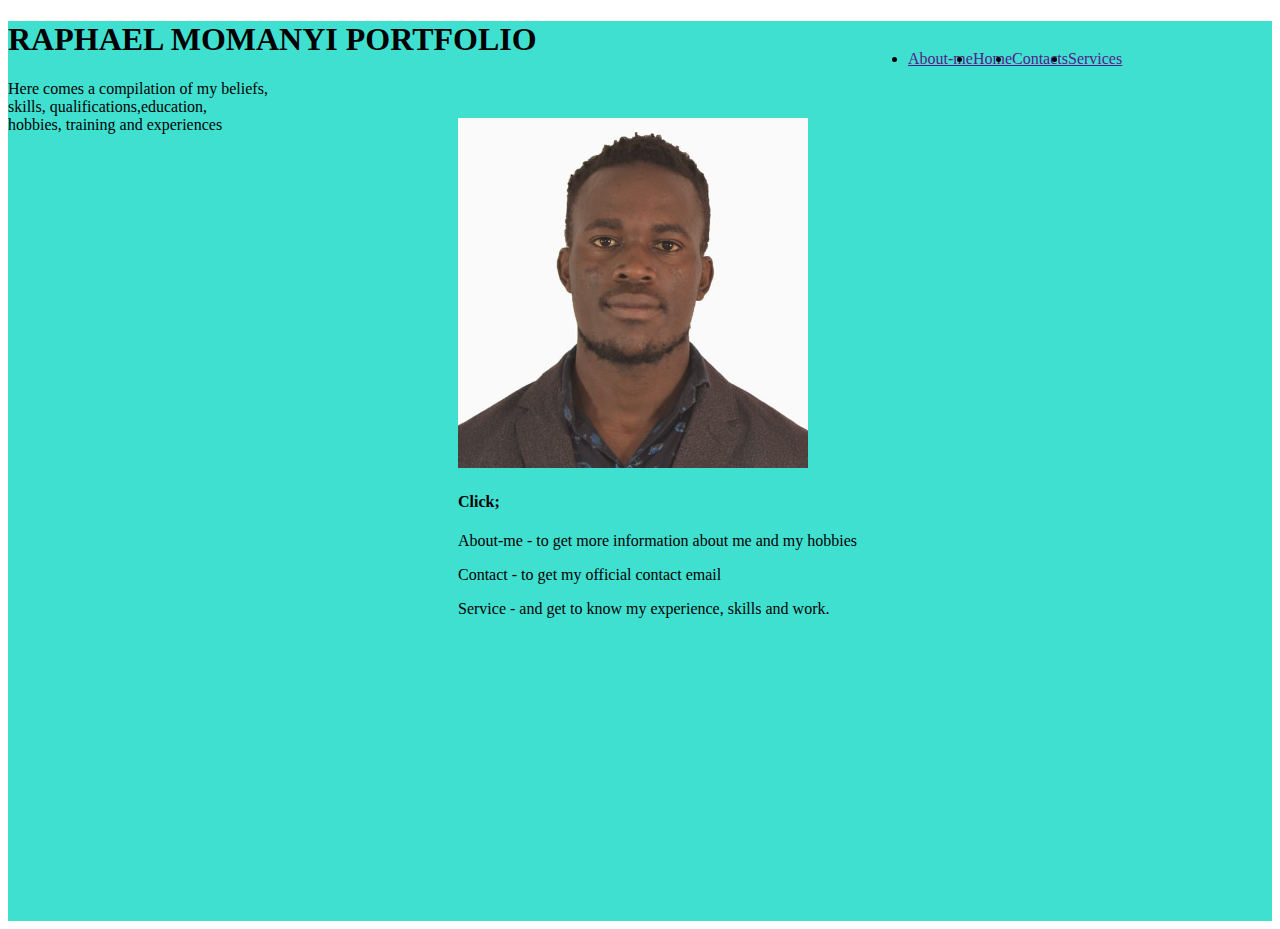
==== index.html @ 88c9a8de "raph" ====
<!DOCTYPE html>
<html lang="en">
<head>
    <meta charset="UTF-8">
    <meta http-equiv="X-UA-Compatible" content="IE=edge">
    <meta name="viewport" content="width=device-width, initial-scale=1.0">
    <title>Raphael Portofolio</title>
    <link rel="stylesheet" href="index.css">
</head>
<body>
    <div class="General">
    <div class="top">
        <h1>RAPHAEL MOMANYI PORTFOLIO</h1>
        <p>Here comes a compilation of my beliefs, <br> skills, qualifications,education,<br>hobbies,
        training and experiences</p>
        </div>
        <div class="nav">
            <li><a href="">About-me</a></li>
            <li><a href="">Home</a></li>
            <li><a href="">Contacts</a></li>
            <li><a href="">Services</a></li>
        </div>
        <div class="image">
            <img src="images/R1.jpeg" height="350px">
            <h4>Click;</h4>
            <p>About-me - to get more information about me and my hobbies</p>
            <p>Contact - to get my official contact email</p>
            <p>Service  - and get to know my experience, skills and work.</p>
            </div>
    </div>
</body>
</html>
---- index.css ----
.top{
    background-color: turquoise
}

.nav{
    display: flex;
    margin-left: 900px;
    margin-top: -100px;
    background-color: turquoise;
}
.image{
    margin-left: 450px;
    margin-top: 50px;
    background-color: turquoise;
}
.General{
    background-color: turquoise;
    height: 100vh;
}
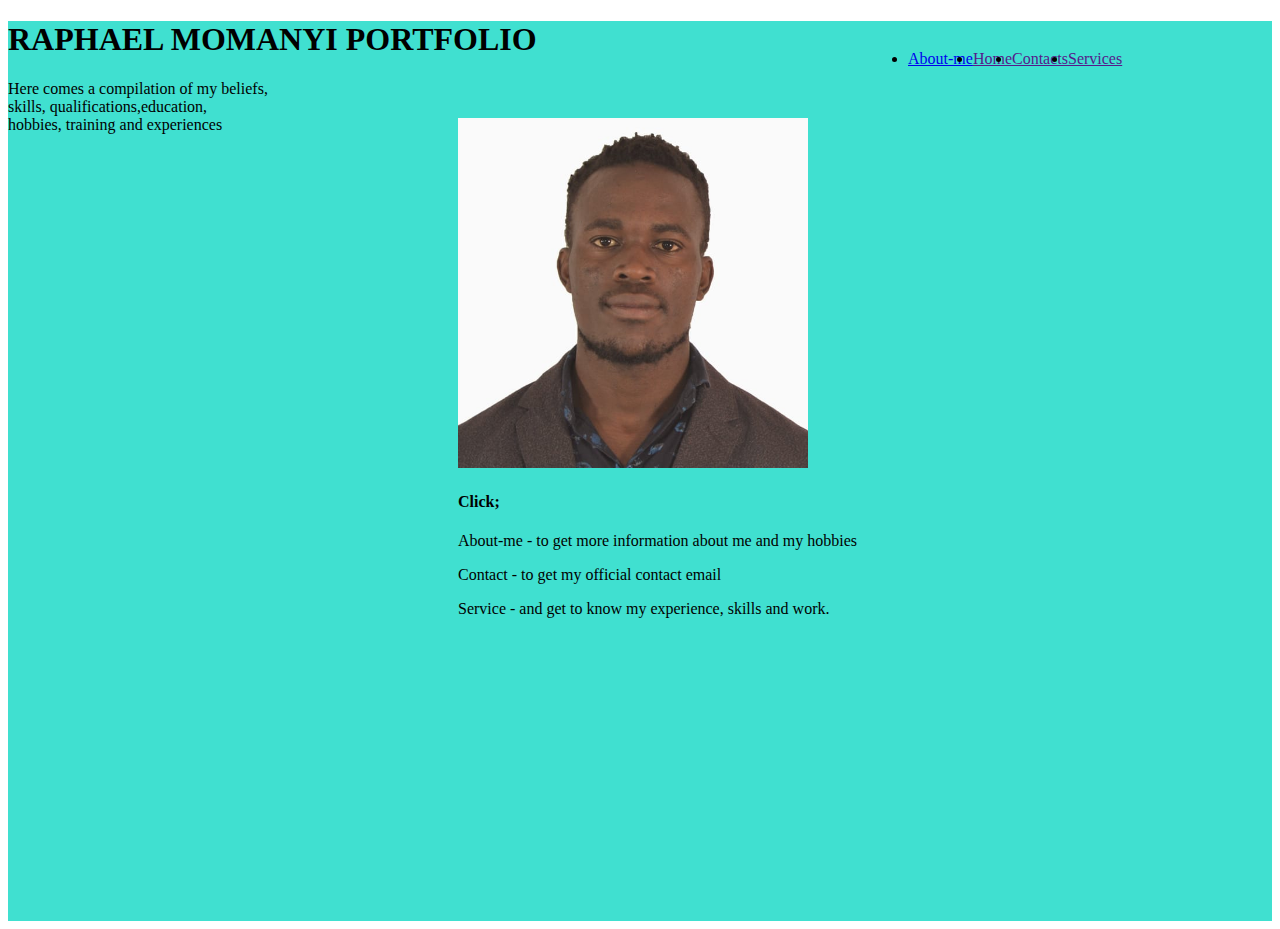
==== commit efc15dcd: "about" ====
--- a/index.html
+++ b/index.html
@@ -15,7 +15,7 @@
         training and experiences</p>
         </div>
         <div class="nav">
-            <li><a href="">About-me</a></li>
+            <li><a href="about.html">About-me</a></li>
             <li><a href="">Home</a></li>
             <li><a href="">Contacts</a></li>
             <li><a href="">Services</a></li>
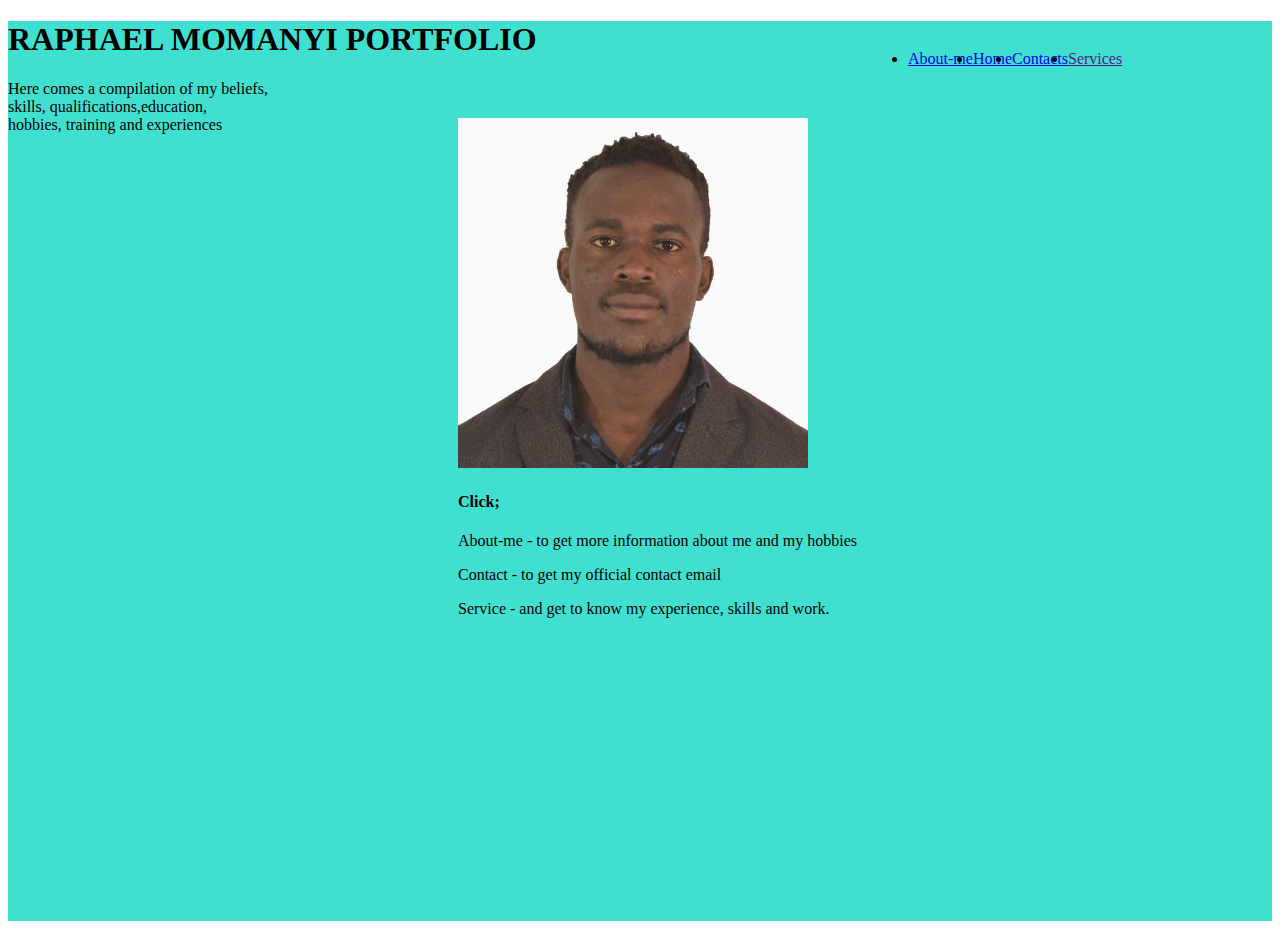
==== commit f6f78a2b: "contacts" ====
--- a/index.html
+++ b/index.html
@@ -16,8 +16,8 @@
         </div>
         <div class="nav">
             <li><a href="about.html">About-me</a></li>
-            <li><a href="">Home</a></li>
-            <li><a href="">Contacts</a></li>
+            <li><a href="#">Home</a></li>
+            <li><a href="contact.html">Contacts</a></li>
             <li><a href="">Services</a></li>
         </div>
         <div class="image">
